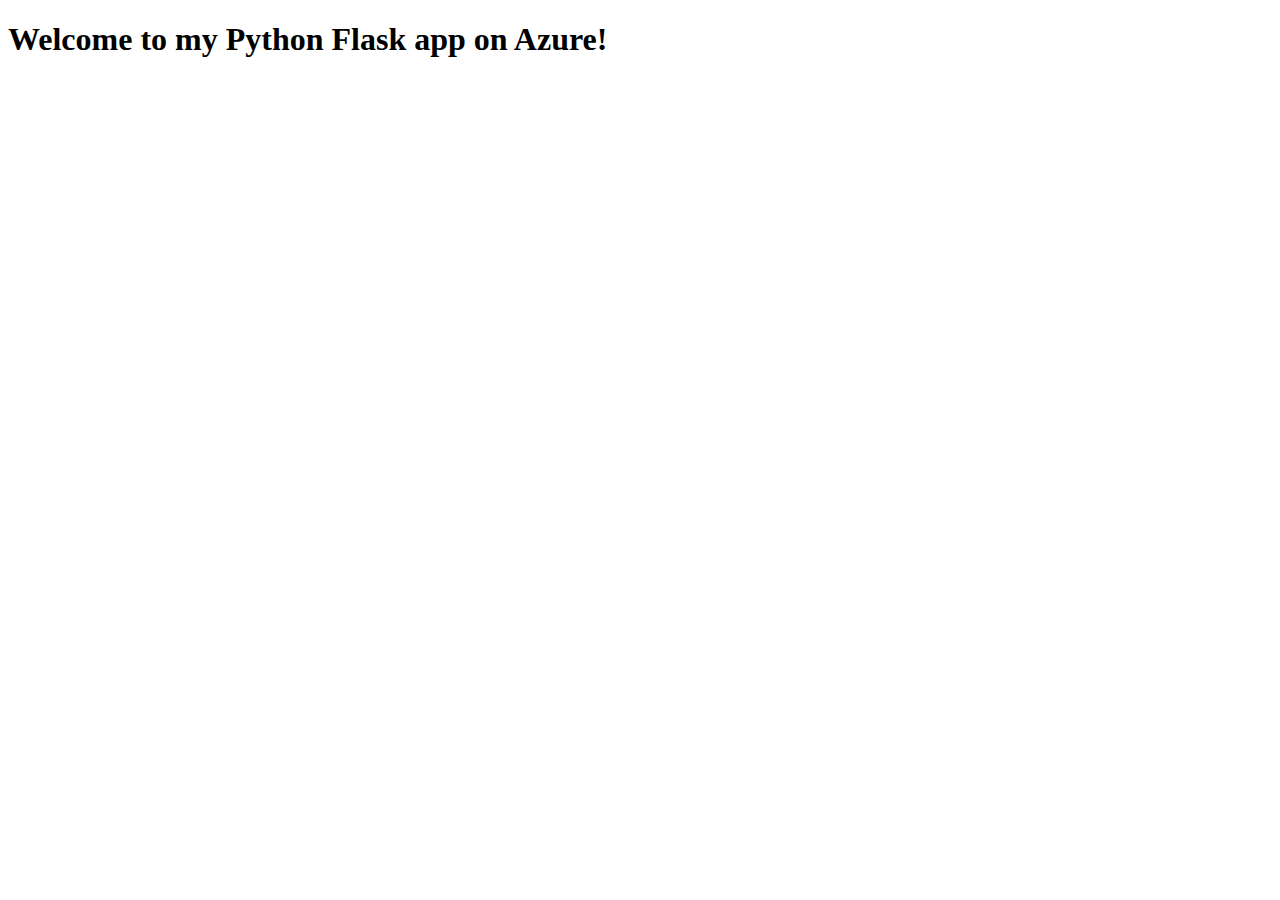
==== index.html @ 8650d47d "Add files via upload" ====
<!DOCTYPE html>
<html lang="en">
<head>
    <meta charset="UTF-8">
    <meta name="viewport" content="width=device-width, initial-scale=1.0">
    <title>Flask App</title>
</head>
<body>
    <h1>Welcome to my Python Flask app on Azure!</h1>
</body>
</html>
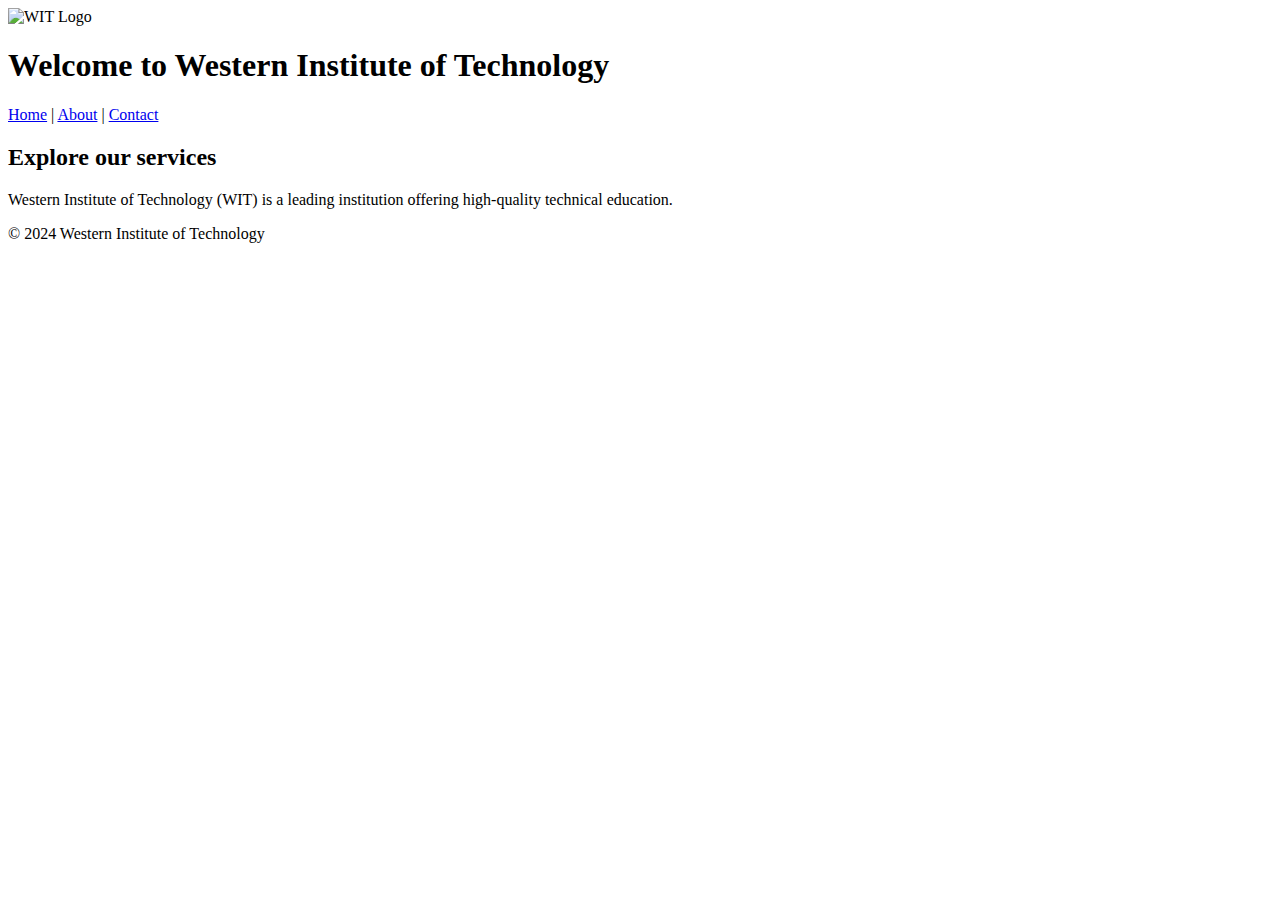
==== commit b50adc51: "Add files via upload" ====
--- a/index.html
+++ b/index.html
@@ -3,9 +3,25 @@
 <head>
     <meta charset="UTF-8">
     <meta name="viewport" content="width=device-width, initial-scale=1.0">
-    <title>Flask App</title>
+    <title>Welcome to WIT</title>
+    <link rel="stylesheet" href="assets/css/styles.css">
 </head>
 <body>
-    <h1>Welcome to my Python Flask app on Azure!</h1>
+    <header>
+        <img src="assets/images/logo.png" alt="WIT Logo">
+        <h1>Welcome to Western Institute of Technology</h1>
+    </header>
+    <nav>
+        <a href="index.html">Home</a> |
+        <a href="about.html">About</a> |
+        <a href="contact.html">Contact</a>
+    </nav>
+    <main>
+        <h2>Explore our services</h2>
+        <p>Western Institute of Technology (WIT) is a leading institution offering high-quality technical education.</p>
+    </main>
+    <footer>
+        <p>&copy; 2024 Western Institute of Technology</p>
+    </footer>
 </body>
 </html>
